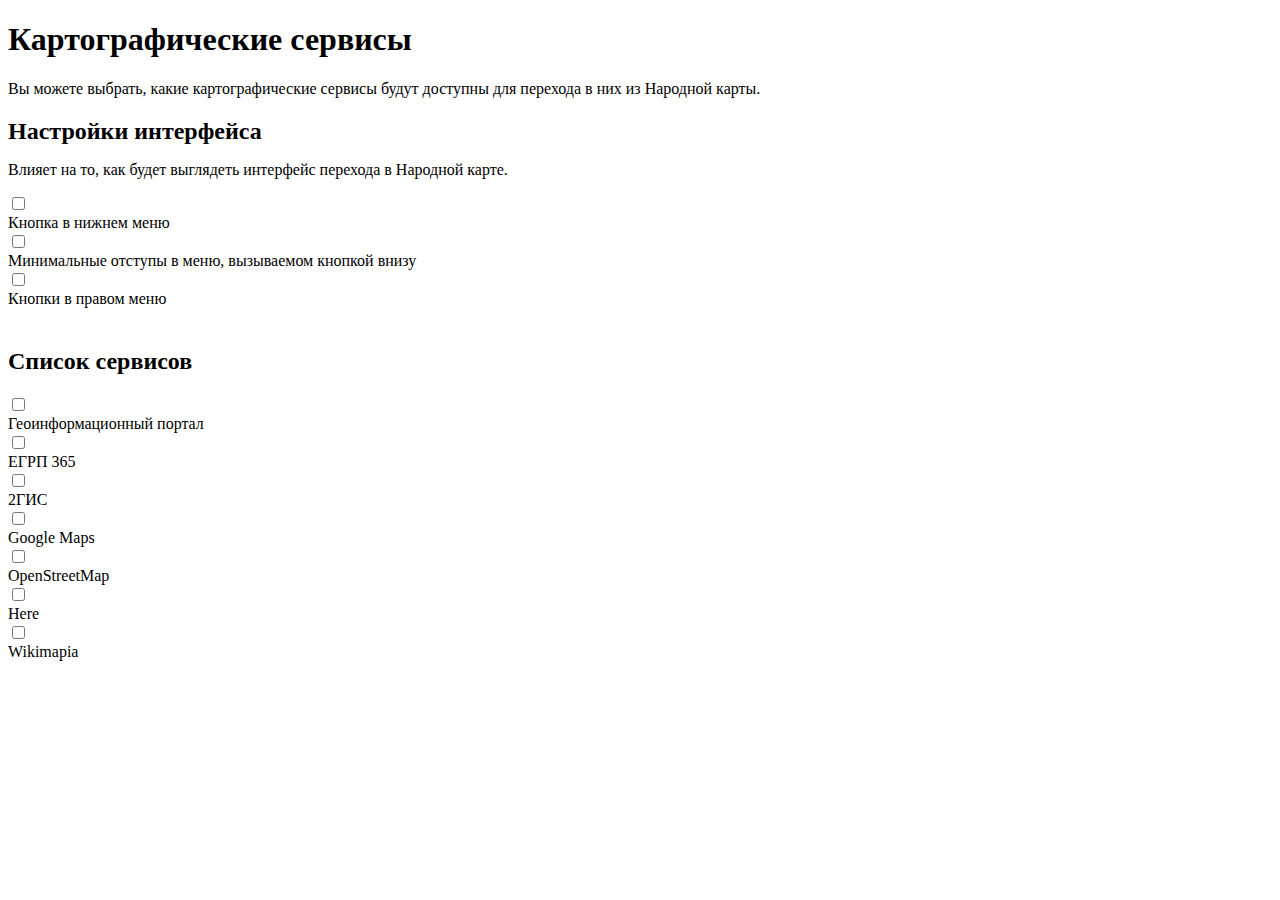
==== options/module/open-services.html @ ff6c99b9 "📦 Версия 5.1.3" ====
<!DOCTYPE html>
<html lang="ru">
  <head>
    <meta charset="utf8">
    <link href="/options/style.css" rel="stylesheet"/>
    <script src="/jquery-3.3.1.min.js"></script>
  </head>
  <body>
    <h1 data-info="Настройки модуля">Картографические сервисы</h1>
    <p class="p" style="margin-bottom: 20px;">Вы можете выбрать, какие картографические сервисы будут доступны для перехода в них из Народной карты.</p>

    <div class="doc-section">
      <h2>Настройки интерфейса</h2>
      <p class="p" style="margin-top: -4px; margin-bottom: 15px;">Влияет на то, как будет выглядеть интерфейс перехода в Народной карте.</p>
      <!---->
      <div class="item-checkbox p">
        <span class="checkbox checkbox_theme_normal checkbox_size_m checkbox_view_classic checkbox_lines_multi i-bem checkbox_js_inited">
          <span class="checkbox__box">
            <input class="checkbox__control" type="checkbox" id="setting-button">
            <i class="checkbox__tick"></i>
          </span>
          <label class="checkbox__label" aria-hidden="true" id="lable-setting-button" for="setting-button">
            <div class="safe-content">Кнопка в нижнем меню</div>
          </label>
        </span>
      </div>
      <!---->
      <div class="item-checkbox p" data-info="По умолчанию используются обычные">
        <span class="checkbox checkbox_theme_normal checkbox_size_m checkbox_view_classic checkbox_lines_multi i-bem checkbox_js_inited">
          <span class="checkbox__box">
            <input class="checkbox__control" type="checkbox" id="setting-button-menu">
            <i class="checkbox__tick"></i>
          </span>
          <label class="checkbox__label" aria-hidden="true" id="lable-button-menu" for="setting-button-menu">
            <div class="safe-content">Минимальные отступы в меню, вызываемом кнопкой внизу</div>
          </label>
        </span>
      </div>
      <!---->
      <div class="item-checkbox p">
        <span class="checkbox checkbox_theme_normal checkbox_size_m checkbox_view_classic checkbox_lines_multi i-bem checkbox_js_inited">
          <span class="checkbox__box">
            <input class="checkbox__control" type="checkbox" id="setting-menu">
            <i class="checkbox__tick"></i>
          </span>
          <label class="checkbox__label" aria-hidden="true" id="lable-setting-menu" for="setting-menu">
            <div class="safe-content">Кнопки в правом меню</div>
          </label>
        </span>
      </div>
    </div>

    <h2 style="margin-top: 40px">Список сервисов</h2>
    <div class="item-checkbox p">
      <span class="checkbox checkbox_theme_normal checkbox_size_m checkbox_view_classic checkbox_lines_multi i-bem checkbox_js_inited">
        <span class="checkbox__box">
          <input class="checkbox__control" type="checkbox" id="nspd-gov">
          <i class="checkbox__tick"></i>
        </span>
        <label class="checkbox__label" aria-hidden="true" id="lable-nspd-gov" for="nspd-gov">
          <div class="safe-content">Геоинформационный портал</div>
        </label>
      </span>
    </div>
    <!---->
    <div class="item-checkbox p">
      <span class="checkbox checkbox_theme_normal checkbox_size_m checkbox_view_classic checkbox_lines_multi i-bem checkbox_js_inited">
        <span class="checkbox__box">
          <input class="checkbox__control" type="checkbox" id="egrp">
          <i class="checkbox__tick"></i>
        </span>
        <label class="checkbox__label" aria-hidden="true" id="lable-egrp" for="egrp">
          <div class="safe-content">ЕГРП 365</div>
        </label>
      </span>
    </div>
    <!---->
    <div class="item-checkbox p">
      <span class="checkbox checkbox_theme_normal checkbox_size_m checkbox_view_classic checkbox_lines_multi i-bem checkbox_js_inited">
        <span class="checkbox__box">
          <input class="checkbox__control" type="checkbox" id="2gis">
          <i class="checkbox__tick"></i>
        </span>
        <label class="checkbox__label" aria-hidden="true" id="label-2gis" for="2gis">
          <div class="safe-content">2ГИС</div>
        </label>
      </span>
    </div>
    <!---->
    <div class="item-checkbox p">
      <span class="checkbox checkbox_theme_normal checkbox_size_m checkbox_view_classic checkbox_lines_multi i-bem checkbox_js_inited">
        <span class="checkbox__box">
          <input class="checkbox__control" type="checkbox" id="google">
          <i class="checkbox__tick"></i>
        </span>
        <label class="checkbox__label" aria-hidden="true" id="lable-google" for="google">
          <div class="safe-content">Google Maps</div>
        </label>
      </span>
    </div>
    <!---->
    <div class="item-checkbox p">
      <span class="checkbox checkbox_theme_normal checkbox_size_m checkbox_view_classic checkbox_lines_multi i-bem checkbox_js_inited">
        <span class="checkbox__box">
          <input class="checkbox__control" type="checkbox" id="osm">
          <i class="checkbox__tick"></i>
        </span>
        <label class="checkbox__label" aria-hidden="true" id="lable-osm" for="osm">
          <div class="safe-content">OpenStreetMap</div>
        </label>
      </span>
    </div>
    <!---->
    <div class="item-checkbox p">
      <span class="checkbox checkbox_theme_normal checkbox_size_m checkbox_view_classic checkbox_lines_multi i-bem checkbox_js_inited">
        <span class="checkbox__box">
          <input class="checkbox__control" type="checkbox" id="here">
          <i class="checkbox__tick"></i>
        </span>
        <label class="checkbox__label" aria-hidden="true" id="lable-here" for="here">
          <div class="safe-content">Here</div>
        </label>
      </span>
    </div>
    <!---->
    <div class="item-checkbox p">
      <span class="checkbox checkbox_theme_normal checkbox_size_m checkbox_view_classic checkbox_lines_multi i-bem checkbox_js_inited">
        <span class="checkbox__box">
          <input class="checkbox__control" type="checkbox" id="wikimapia">
          <i class="checkbox__tick"></i>
        </span>
        <label class="checkbox__label" aria-hidden="true" id="lable-wikimapia" for="wikimapia">
          <div class="safe-content">Wikimapia</div>
        </label>
      </span>
    </div>

    <script src="/options/js/module.open-service.js"></script>
    <script src="/options/render.doc.js"></script>
  </body>
</html>
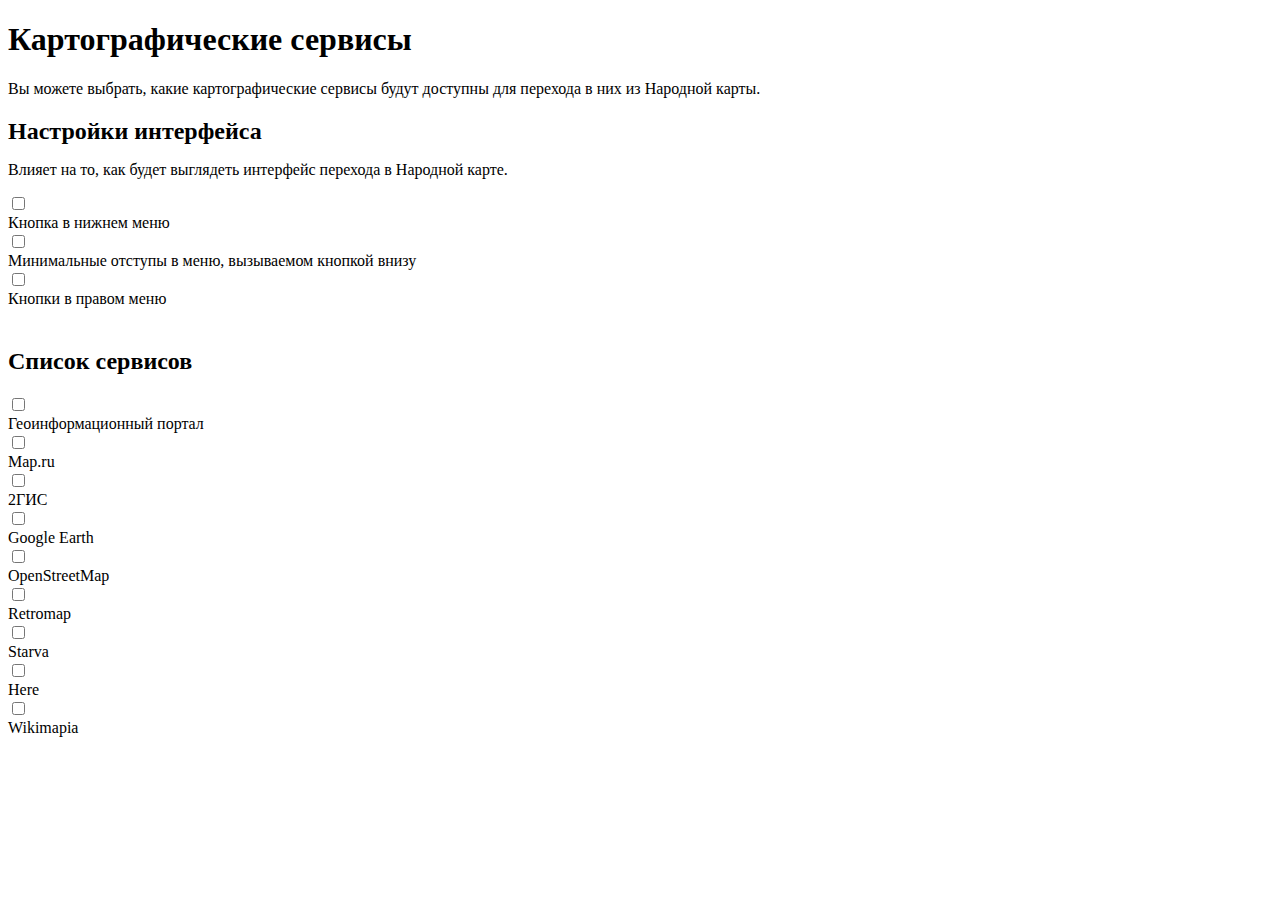
==== commit 8bf1857f: "Добавил геосервисы для перехода, исправил некоторые баги (#20)" ====
--- a/options/module/open-services.html
+++ b/options/module/open-services.html
@@ -51,7 +51,7 @@
     </div>
 
     <h2 style="margin-top: 40px">Список сервисов</h2>
-    <div class="item-checkbox p">
+    <div class="item-checkbox p" data-info="Кадастровая карта с аэроснимками высокого качества">
       <span class="checkbox checkbox_theme_normal checkbox_size_m checkbox_view_classic checkbox_lines_multi i-bem checkbox_js_inited">
         <span class="checkbox__box">
           <input class="checkbox__control" type="checkbox" id="nspd-gov">
@@ -63,19 +63,19 @@
       </span>
     </div>
     <!---->
-    <div class="item-checkbox p">
+    <div class="item-checkbox p" data-info="Кадастровая карта с подложкой Яндекса">
       <span class="checkbox checkbox_theme_normal checkbox_size_m checkbox_view_classic checkbox_lines_multi i-bem checkbox_js_inited">
         <span class="checkbox__box">
-          <input class="checkbox__control" type="checkbox" id="egrp">
+          <input class="checkbox__control" type="checkbox" id="map-ru">
           <i class="checkbox__tick"></i>
         </span>
-        <label class="checkbox__label" aria-hidden="true" id="lable-egrp" for="egrp">
-          <div class="safe-content">ЕГРП 365</div>
+        <label class="checkbox__label" aria-hidden="true" id="lable-map-ru" for="map-ru">
+          <div class="safe-content">Map.ru</div>
         </label>
       </span>
     </div>
     <!---->
-    <div class="item-checkbox p">
+    <div class="item-checkbox p" data-info="Карта и справочник организаций">
       <span class="checkbox checkbox_theme_normal checkbox_size_m checkbox_view_classic checkbox_lines_multi i-bem checkbox_js_inited">
         <span class="checkbox__box">
           <input class="checkbox__control" type="checkbox" id="2gis">
@@ -87,14 +87,14 @@
       </span>
     </div>
     <!---->
-    <div class="item-checkbox p">
+    <div class="item-checkbox p" data-info="Карты Google с возможностью просмотра старых снимков">
       <span class="checkbox checkbox_theme_normal checkbox_size_m checkbox_view_classic checkbox_lines_multi i-bem checkbox_js_inited">
         <span class="checkbox__box">
           <input class="checkbox__control" type="checkbox" id="google">
           <i class="checkbox__tick"></i>
         </span>
         <label class="checkbox__label" aria-hidden="true" id="lable-google" for="google">
-          <div class="safe-content">Google Maps</div>
+          <div class="safe-content">Google Earth</div>
         </label>
       </span>
     </div>
@@ -107,6 +107,30 @@
         </span>
         <label class="checkbox__label" aria-hidden="true" id="lable-osm" for="osm">
           <div class="safe-content">OpenStreetMap</div>
+        </label>
+      </span>
+    </div>
+    <!---->
+    <div class="item-checkbox p" data-info="Топографические старые карты">
+      <span class="checkbox checkbox_theme_normal checkbox_size_m checkbox_view_classic checkbox_lines_multi i-bem checkbox_js_inited">
+        <span class="checkbox__box">
+          <input class="checkbox__control" type="checkbox" id="retromap">
+          <i class="checkbox__tick"></i>
+        </span>
+        <label class="checkbox__label" aria-hidden="true" id="lable-retromap" for="retromap">
+          <div class="safe-content">Retromap</div>
+        </label>
+      </span>
+    </div>
+    <!---->
+    <div class="item-checkbox p" data-info="Пешеходные GPS-треки, нужен VPN">
+      <span class="checkbox checkbox_theme_normal checkbox_size_m checkbox_view_classic checkbox_lines_multi i-bem checkbox_js_inited">
+        <span class="checkbox__box">
+          <input class="checkbox__control" type="checkbox" id="starva">
+          <i class="checkbox__tick"></i>
+        </span>
+        <label class="checkbox__label" aria-hidden="true" id="lable-starva" for="starva">
+          <div class="safe-content">Starva</div>
         </label>
       </span>
     </div>
